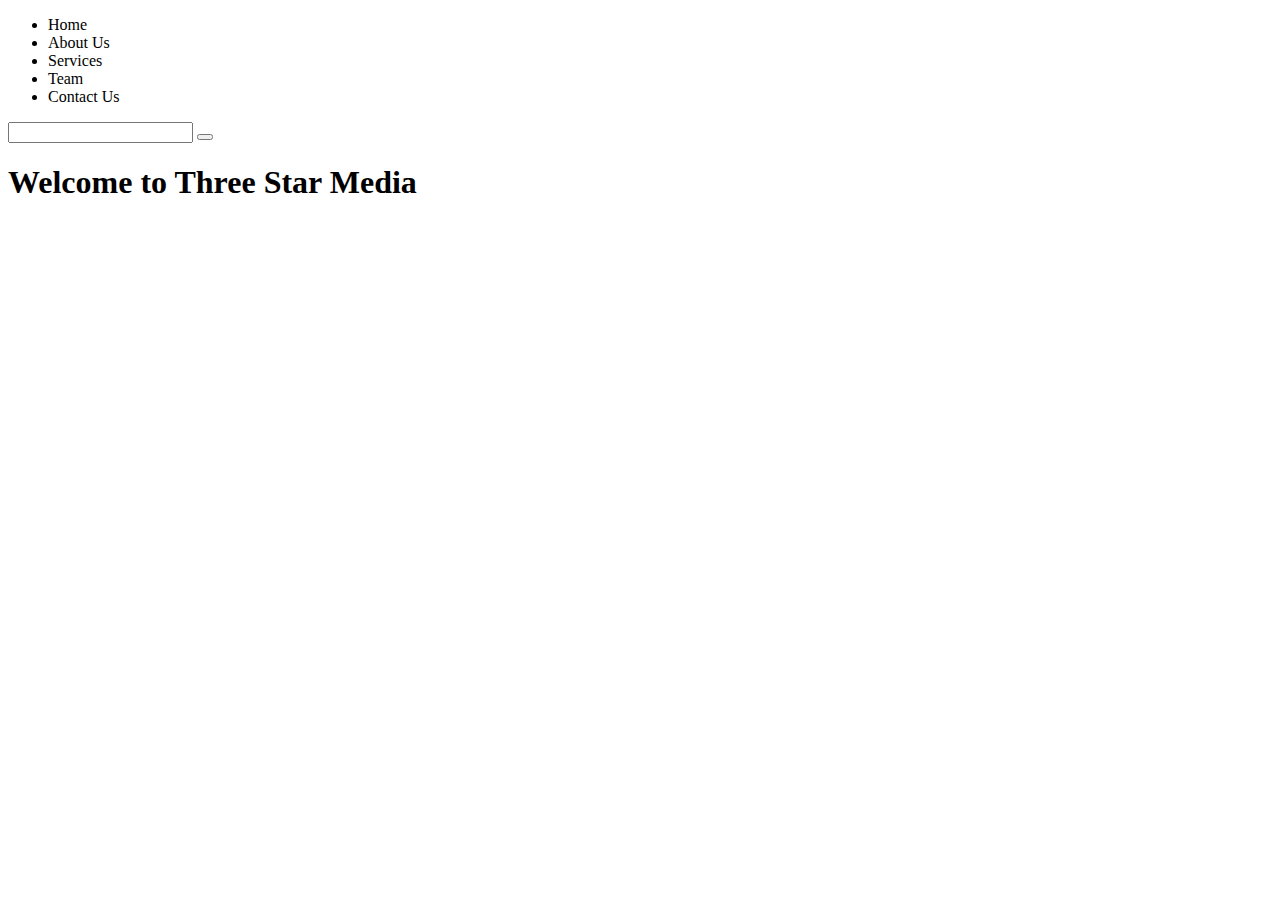
==== final-project/index.html @ 1472be9a "intial commit" ====
<!DOCTYPE html>
<html lang="en">
<head>
    <meta charset="UTF-8">
    <meta http-equiv="X-UA-Compatible" content="IE=edge">
    <meta name="viewport" content="width=device-width, initial-scale=1.0">
    <title>Three Star Media</title>
</head>
<body>
    <header>
        <nav>
            <ul>
                <li>Home</li>
                <li>About Us</li>
                <li>Services</li>
                <li>Team</li>
                <li>Contact Us</li>
            </ul>
        </nav>
        <form>
            <input type="search">
            <button type="submit"></button>
        </form>
        <h1>Welcome to Three Star Media</h1>
    </header>
</body>
</html>
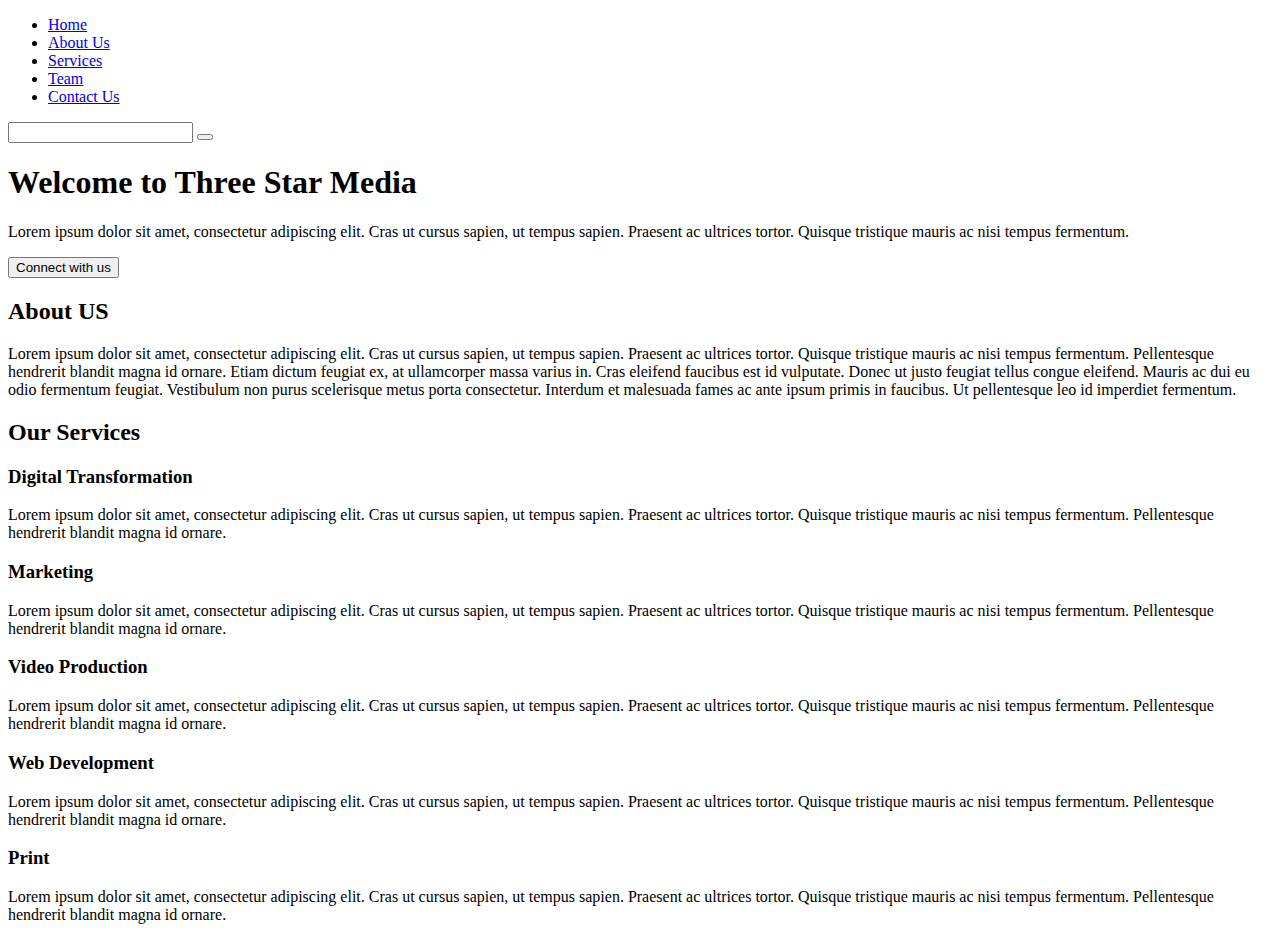
==== commit 6afcbc1d: "about us and services" ====
--- a/final-project/index.html
+++ b/final-project/index.html
@@ -10,11 +10,11 @@
     <header>
         <nav>
             <ul>
-                <li>Home</li>
-                <li>About Us</li>
-                <li>Services</li>
-                <li>Team</li>
-                <li>Contact Us</li>
+                <li><a href="#">Home</a></li>
+                <li><a href="#">About Us</a></li>
+                <li><a href="#">Services</a></li>
+                <li><a href="#">Team</a></li>
+                <li><a href="#">Contact Us</a></li>
             </ul>
         </nav>
         <form>
@@ -22,6 +22,46 @@
             <button type="submit"></button>
         </form>
         <h1>Welcome to Three Star Media</h1>
+        <p>
+            Lorem ipsum dolor sit amet, consectetur adipiscing elit. Cras ut cursus sapien, ut tempus sapien. 
+            Praesent ac ultrices tortor. Quisque tristique mauris ac nisi tempus fermentum.
+        </p>
+        <button>Connect with us</button>
     </header>
+
+    <article class="about">
+    <h2>About US</h2>
+    <p>
+        Lorem ipsum dolor sit amet, consectetur adipiscing elit. Cras ut cursus sapien, ut tempus sapien. 
+        Praesent ac ultrices tortor. Quisque tristique mauris ac nisi tempus fermentum. Pellentesque hendrerit blandit magna id ornare. 
+        Etiam dictum feugiat ex, at ullamcorper massa varius in. Cras eleifend faucibus est id vulputate. 
+        Donec ut justo feugiat tellus congue eleifend. Mauris ac dui eu odio fermentum feugiat. 
+        Vestibulum non purus scelerisque metus porta consectetur. 
+        Interdum et malesuada fames ac ante ipsum primis in faucibus. Ut pellentesque leo id imperdiet fermentum.
+    </p>
+    </article>
+
+    <article  class="services">
+    <h2>Our Services</h2>
+    <h3>Digital Transformation</h3>
+        <p>Lorem ipsum dolor sit amet, consectetur adipiscing elit. Cras ut cursus sapien, ut tempus sapien. Praesent ac ultrices tortor. 
+            Quisque tristique mauris ac nisi tempus fermentum. Pellentesque hendrerit blandit magna id ornare.</p>
+    <h3>Marketing</h3>
+        <p>Lorem ipsum dolor sit amet, consectetur adipiscing elit. Cras ut cursus sapien, ut tempus sapien. Praesent ac ultrices tortor. 
+            Quisque tristique mauris ac nisi tempus fermentum. Pellentesque hendrerit blandit magna id ornare.</p>
+    <h3>Video Production</h3>
+        <p>Lorem ipsum dolor sit amet, consectetur adipiscing elit. Cras ut cursus sapien, ut tempus sapien. Praesent ac ultrices tortor. 
+            Quisque tristique mauris ac nisi tempus fermentum. Pellentesque hendrerit blandit magna id ornare.</p>
+    <h3>Web Development</h3>
+        <p>Lorem ipsum dolor sit amet, consectetur adipiscing elit. Cras ut cursus sapien, ut tempus sapien. Praesent ac ultrices tortor. 
+            Quisque tristique mauris ac nisi tempus fermentum. Pellentesque hendrerit blandit magna id ornare.</p>
+    <h3>Print</h3>
+        <p>Lorem ipsum dolor sit amet, consectetur adipiscing elit. Cras ut cursus sapien, ut tempus sapien. Praesent ac ultrices tortor. 
+            Quisque tristique mauris ac nisi tempus fermentum. Pellentesque hendrerit blandit magna id ornare.</p>
+    </article>
+
+    <banner>
+
+    </banner>
 </body>
 </html>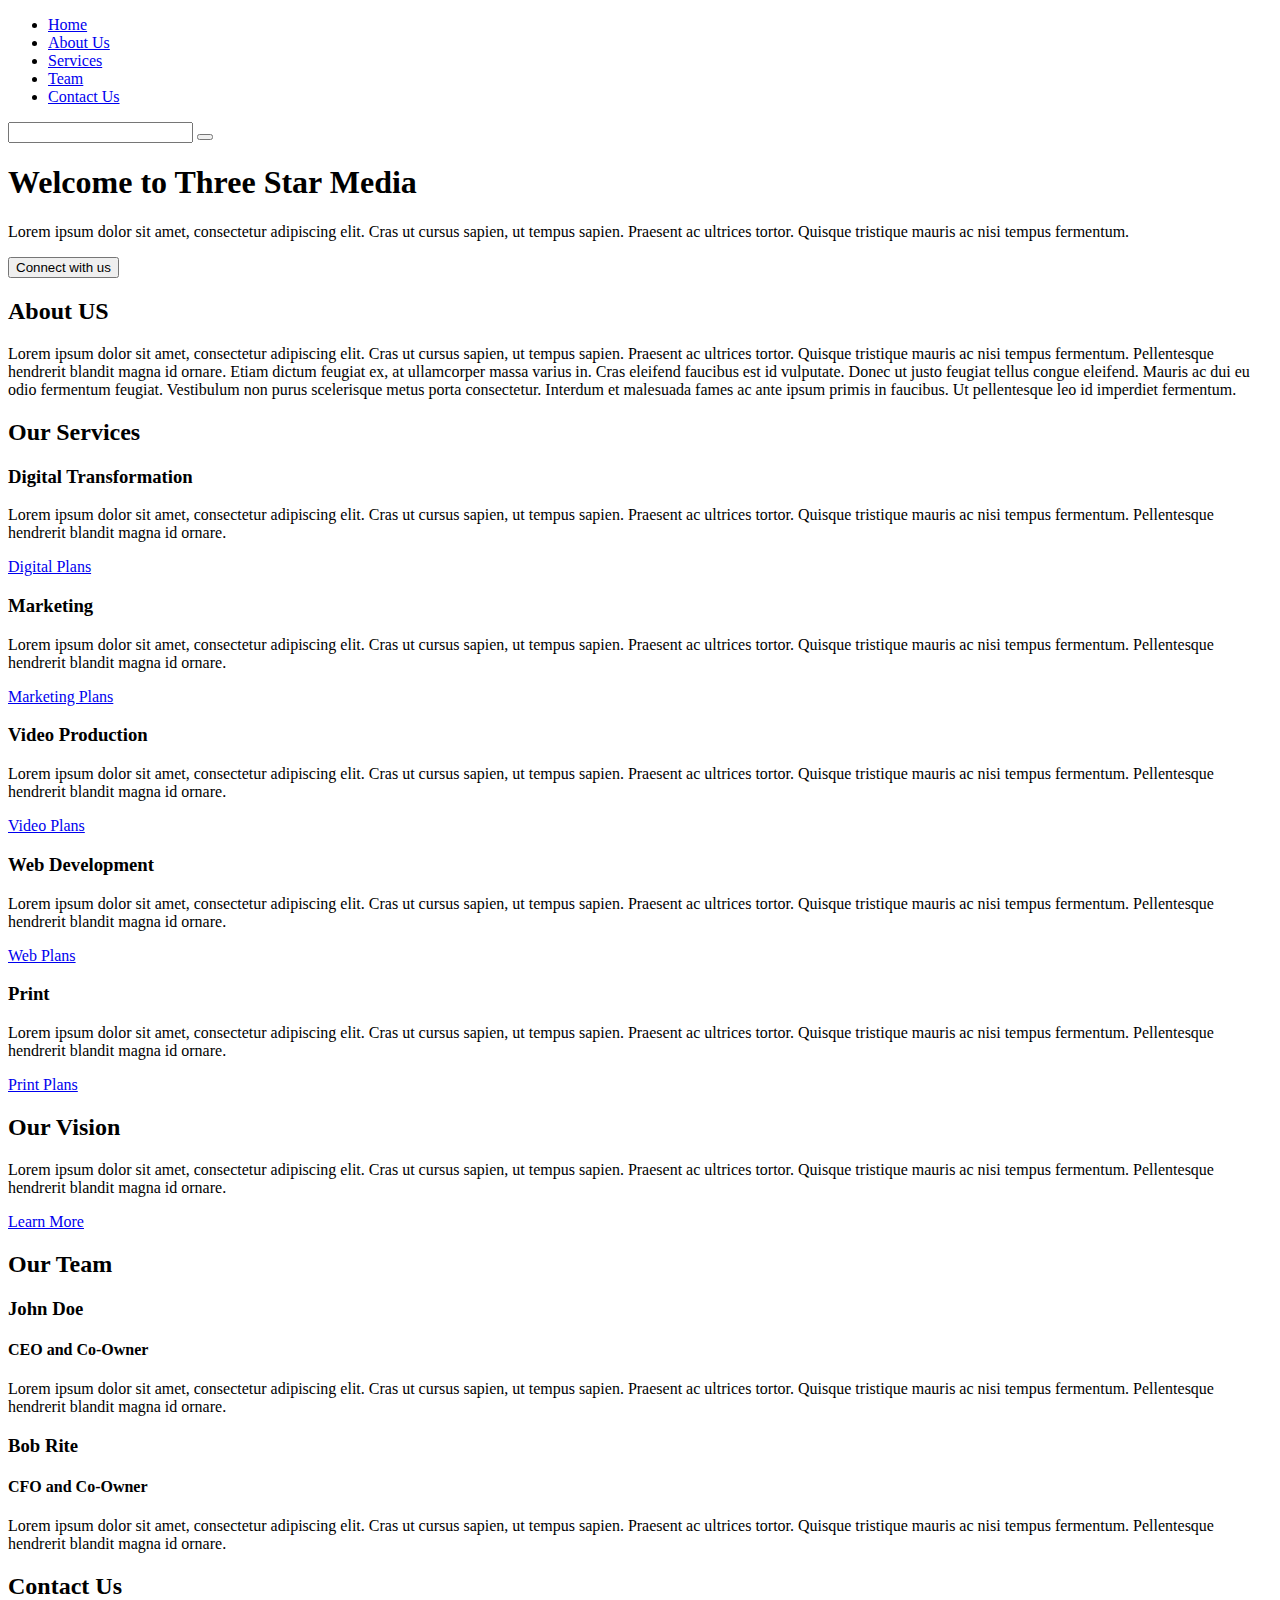
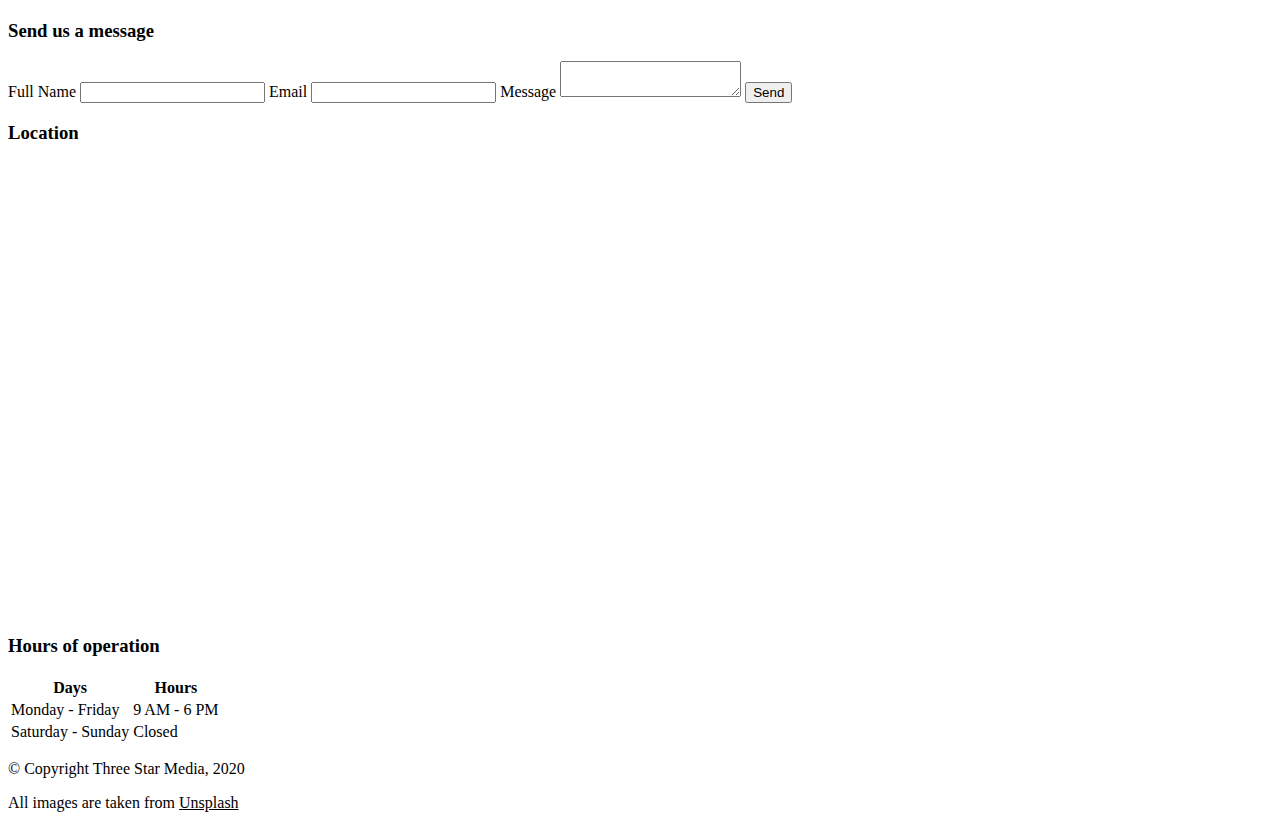
==== commit 6bd361a4: "final html" ====
--- a/final-project/index.html
+++ b/final-project/index.html
@@ -29,7 +29,7 @@
         <button>Connect with us</button>
     </header>
 
-    <article class="about">
+    <div class="about">
     <h2>About US</h2>
     <p>
         Lorem ipsum dolor sit amet, consectetur adipiscing elit. Cras ut cursus sapien, ut tempus sapien. 
@@ -39,29 +39,109 @@
         Vestibulum non purus scelerisque metus porta consectetur. 
         Interdum et malesuada fames ac ante ipsum primis in faucibus. Ut pellentesque leo id imperdiet fermentum.
     </p>
-    </article>
+    </div>
 
-    <article  class="services">
+    <div class="services">
     <h2>Our Services</h2>
     <h3>Digital Transformation</h3>
         <p>Lorem ipsum dolor sit amet, consectetur adipiscing elit. Cras ut cursus sapien, ut tempus sapien. Praesent ac ultrices tortor. 
             Quisque tristique mauris ac nisi tempus fermentum. Pellentesque hendrerit blandit magna id ornare.</p>
+        <a href="#">Digital Plans</a>
+
     <h3>Marketing</h3>
         <p>Lorem ipsum dolor sit amet, consectetur adipiscing elit. Cras ut cursus sapien, ut tempus sapien. Praesent ac ultrices tortor. 
             Quisque tristique mauris ac nisi tempus fermentum. Pellentesque hendrerit blandit magna id ornare.</p>
+        <a href="#">Marketing Plans</a>
+
     <h3>Video Production</h3>
         <p>Lorem ipsum dolor sit amet, consectetur adipiscing elit. Cras ut cursus sapien, ut tempus sapien. Praesent ac ultrices tortor. 
             Quisque tristique mauris ac nisi tempus fermentum. Pellentesque hendrerit blandit magna id ornare.</p>
+        <a href="#">Video Plans</a>
+
     <h3>Web Development</h3>
         <p>Lorem ipsum dolor sit amet, consectetur adipiscing elit. Cras ut cursus sapien, ut tempus sapien. Praesent ac ultrices tortor. 
             Quisque tristique mauris ac nisi tempus fermentum. Pellentesque hendrerit blandit magna id ornare.</p>
+        <a href="#">Web Plans</a>
+
     <h3>Print</h3>
         <p>Lorem ipsum dolor sit amet, consectetur adipiscing elit. Cras ut cursus sapien, ut tempus sapien. Praesent ac ultrices tortor. 
             Quisque tristique mauris ac nisi tempus fermentum. Pellentesque hendrerit blandit magna id ornare.</p>
-    </article>
+        <a href="#">Print Plans</a>
+    </div>
 
-    <banner>
+    <banner class="vision">
+        <h2>Our Vision</h2>
+        <p>Lorem ipsum dolor sit amet, consectetur adipiscing elit. Cras ut cursus sapien, ut tempus sapien. Praesent ac ultrices tortor. 
+            Quisque tristique mauris ac nisi tempus fermentum. Pellentesque hendrerit blandit magna id ornare.</p>
+        <a href="#">Learn More</a>
+    </banner>
 
-    </banner>
+    <div class="team">
+        <h2>Our Team</h2>
+        <div class="ceo">
+            <h3>John Doe</h3>
+            <h4>CEO and Co-Owner</h4>
+            <p>Lorem ipsum dolor sit amet, consectetur adipiscing elit. Cras ut cursus sapien, ut tempus sapien. Praesent ac ultrices tortor. 
+                Quisque tristique mauris ac nisi tempus fermentum. Pellentesque hendrerit blandit magna id ornare.</p>
+        </div>
+
+        <div class="cfo">
+            <h3>Bob Rite</h3>
+            <h4>CFO and Co-Owner</h4>
+            <p>Lorem ipsum dolor sit amet, consectetur adipiscing elit. Cras ut cursus sapien, ut tempus sapien. Praesent ac ultrices tortor. 
+                Quisque tristique mauris ac nisi tempus fermentum. Pellentesque hendrerit blandit magna id ornare.</p>
+        </div>
+    </div>
+
+    <div class="contact">
+        <h2>Contact Us</h2>
+        <div class="form">
+            <h3>Send us a message</h3>
+            <form method="get">
+                <label for="fullname">Full Name</label>
+                <input id="fullname" type="text">
+
+                <label for="email">Email</label>
+                <input id="email" type="email">
+
+                <label for="message">Message</label>
+                <textarea id="message"></textarea>
+
+                <button type="submit">Send</button>
+            </form>
+        </div>
+
+        <div class="map">
+            <h3>Location</h3>
+            <iframe src="https://www.google.com/maps/embed?pb=!1m18!1m12!1m3!1d44863.11580051551!2d-75.78995572089845!3d45.3499278!2m3!1f0!2f0!3f0!3m2!1i1024!2i768!4f13.1!3m3!1m2!1s0x4cce0718cc4a6ad7%3A0xc6cc467725843e2b!2sAlgonquin%20College%20Ottawa%20Campus!5e0!3m2!1sen!2sca!4v1638458942806!5m2!1sen!2sca" width="600" height="450" style="border:0;" allowfullscreen="" loading="lazy"></iframe>
+        </div>
+
+        <div class="hours">
+            <h3>Hours of operation</h3>
+            <table class="table">
+                <thead>
+                    <tr>
+                        <th>Days</th>
+                        <th>Hours</th>
+                    </tr>
+                </thead>
+                <tbody>
+                    <tr>
+                        <td>Monday - Friday</td>
+                        <td>9 AM - 6 PM</td>
+                    </tr>
+                    <tr>
+                        <td>Saturday - Sunday</td>
+                        <td>Closed</td>
+                    </tr>
+                </tbody>
+            </table>
+        </div>
+    </div>
+
+    <footer>
+        <p>&COPY; Copyright Three Star Media, 2020</p>
+        <p>All images are taken from <u>Unsplash</u></p>
+    </footer>
 </body>
 </html>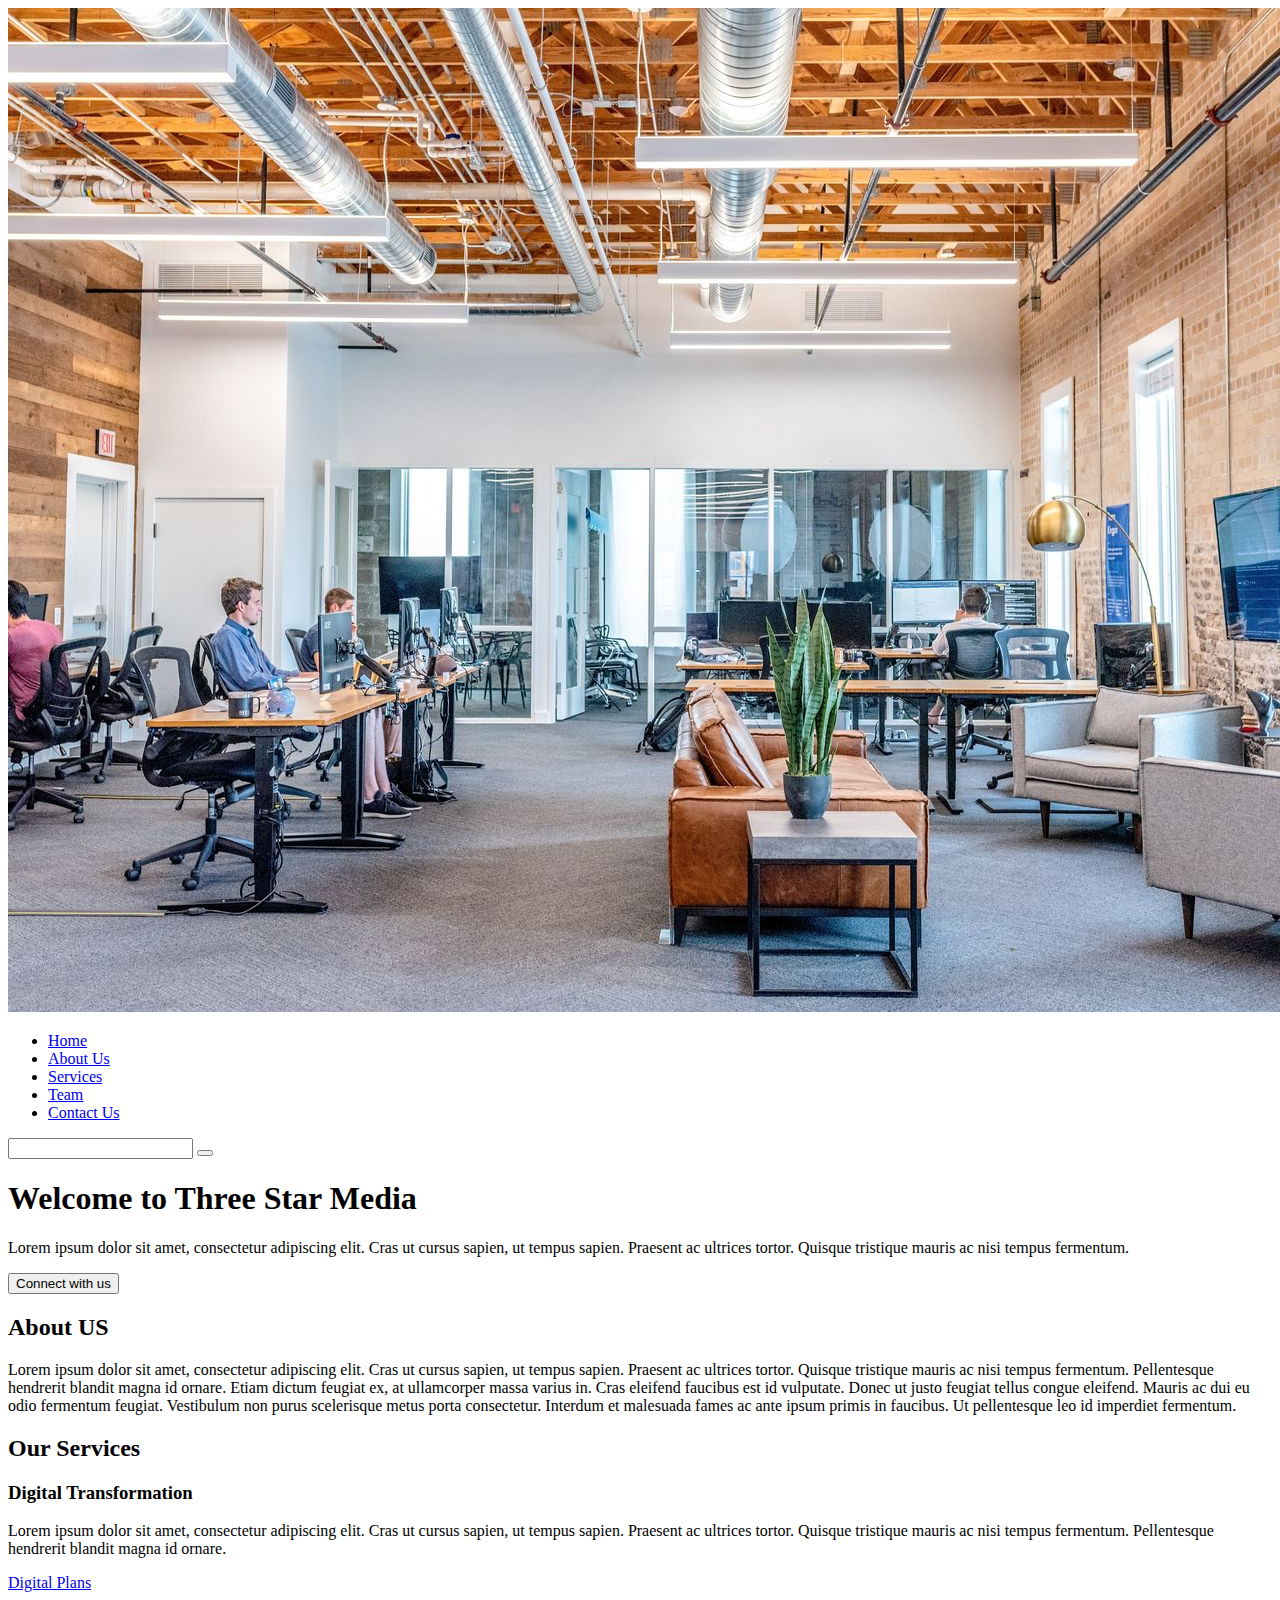
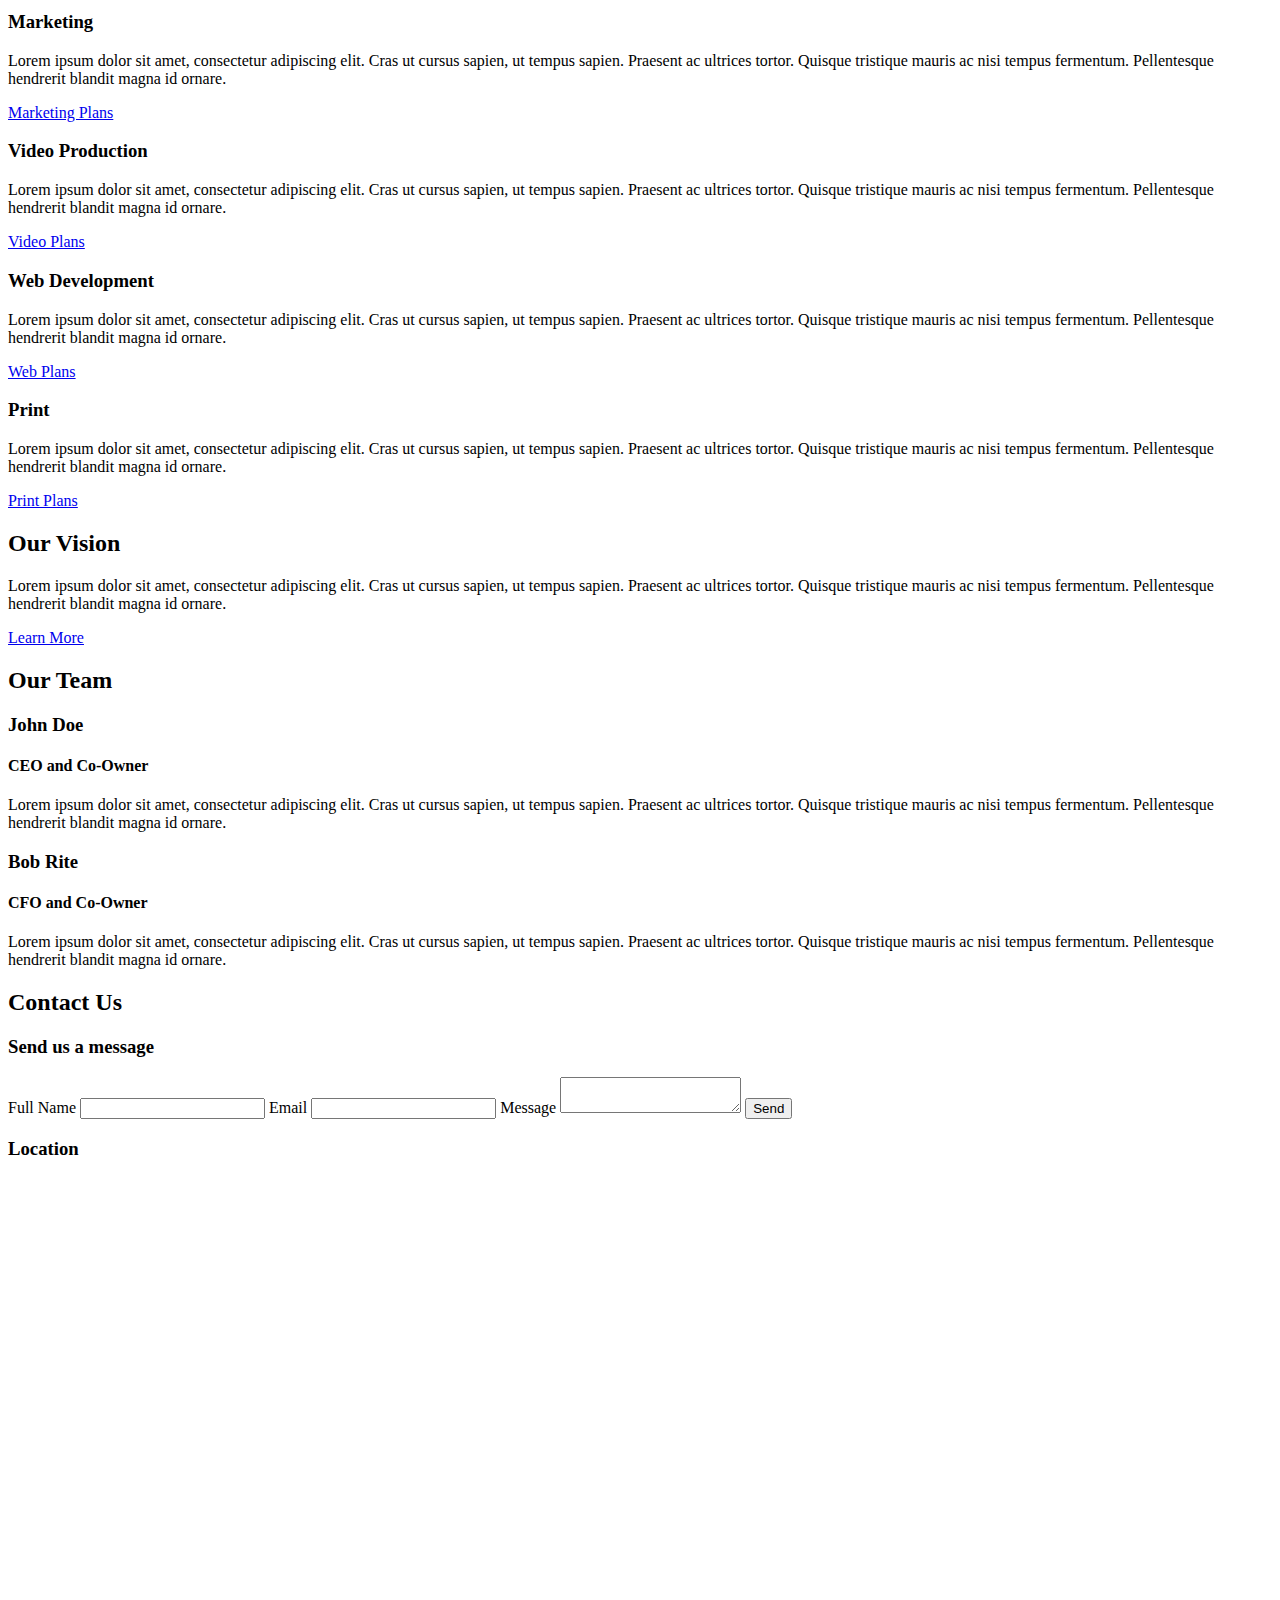
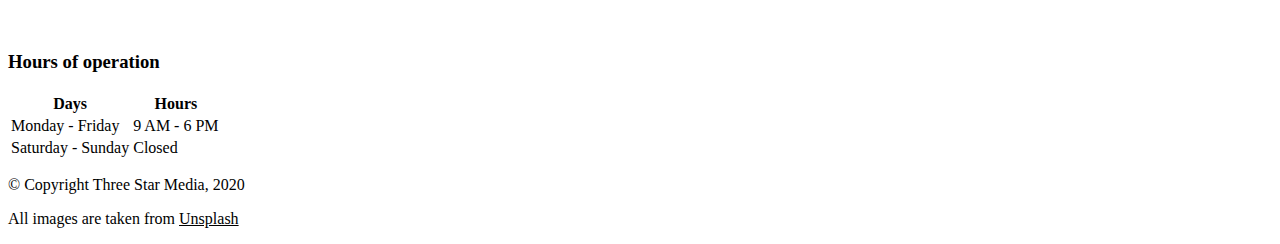
==== commit 4a7602f9: "added images folder" ====
--- a/final-project/index.html
+++ b/final-project/index.html
@@ -8,6 +8,7 @@
 </head>
 <body>
     <header>
+        <img src="images/main-banner.jpg">
         <nav>
             <ul>
                 <li><a href="#">Home</a></li>
@@ -69,12 +70,12 @@
         <a href="#">Print Plans</a>
     </div>
 
-    <banner class="vision">
+    <div class="vision">
         <h2>Our Vision</h2>
         <p>Lorem ipsum dolor sit amet, consectetur adipiscing elit. Cras ut cursus sapien, ut tempus sapien. Praesent ac ultrices tortor. 
             Quisque tristique mauris ac nisi tempus fermentum. Pellentesque hendrerit blandit magna id ornare.</p>
         <a href="#">Learn More</a>
-    </banner>
+    </div>
 
     <div class="team">
         <h2>Our Team</h2>
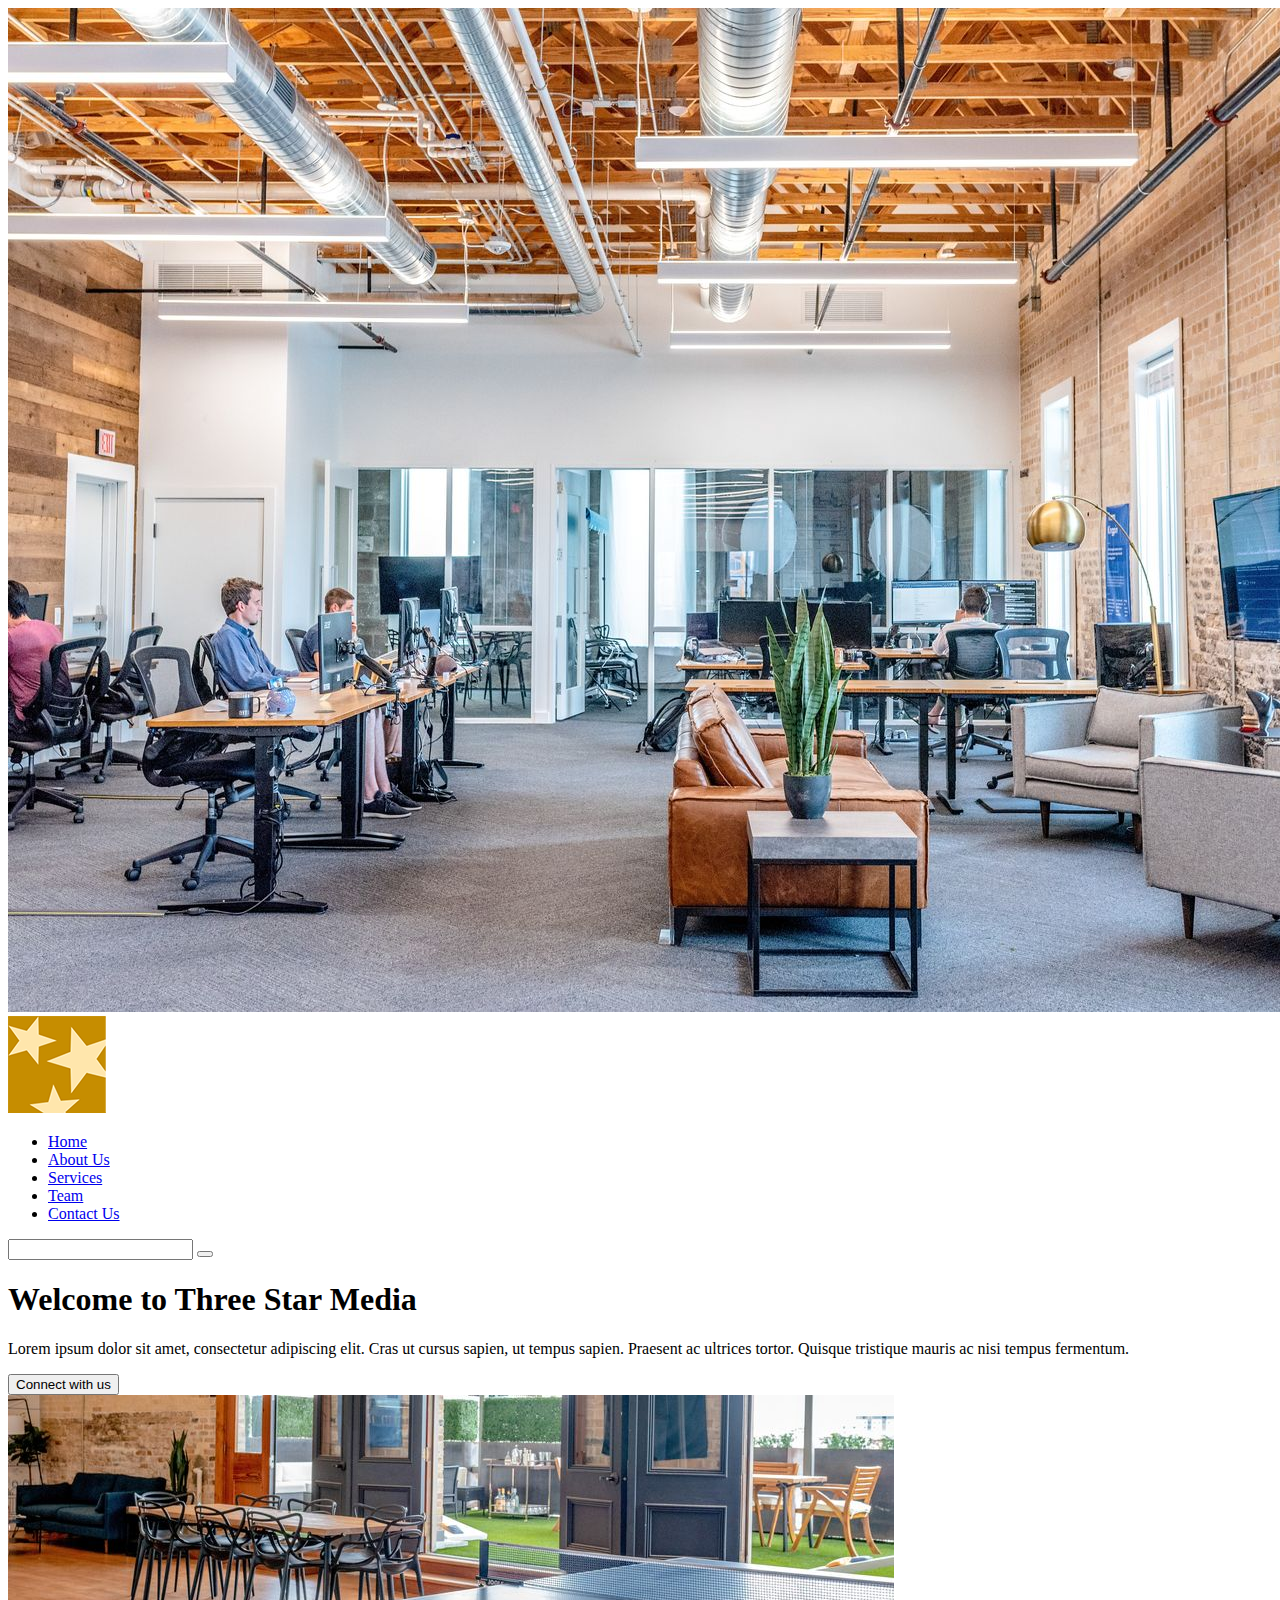
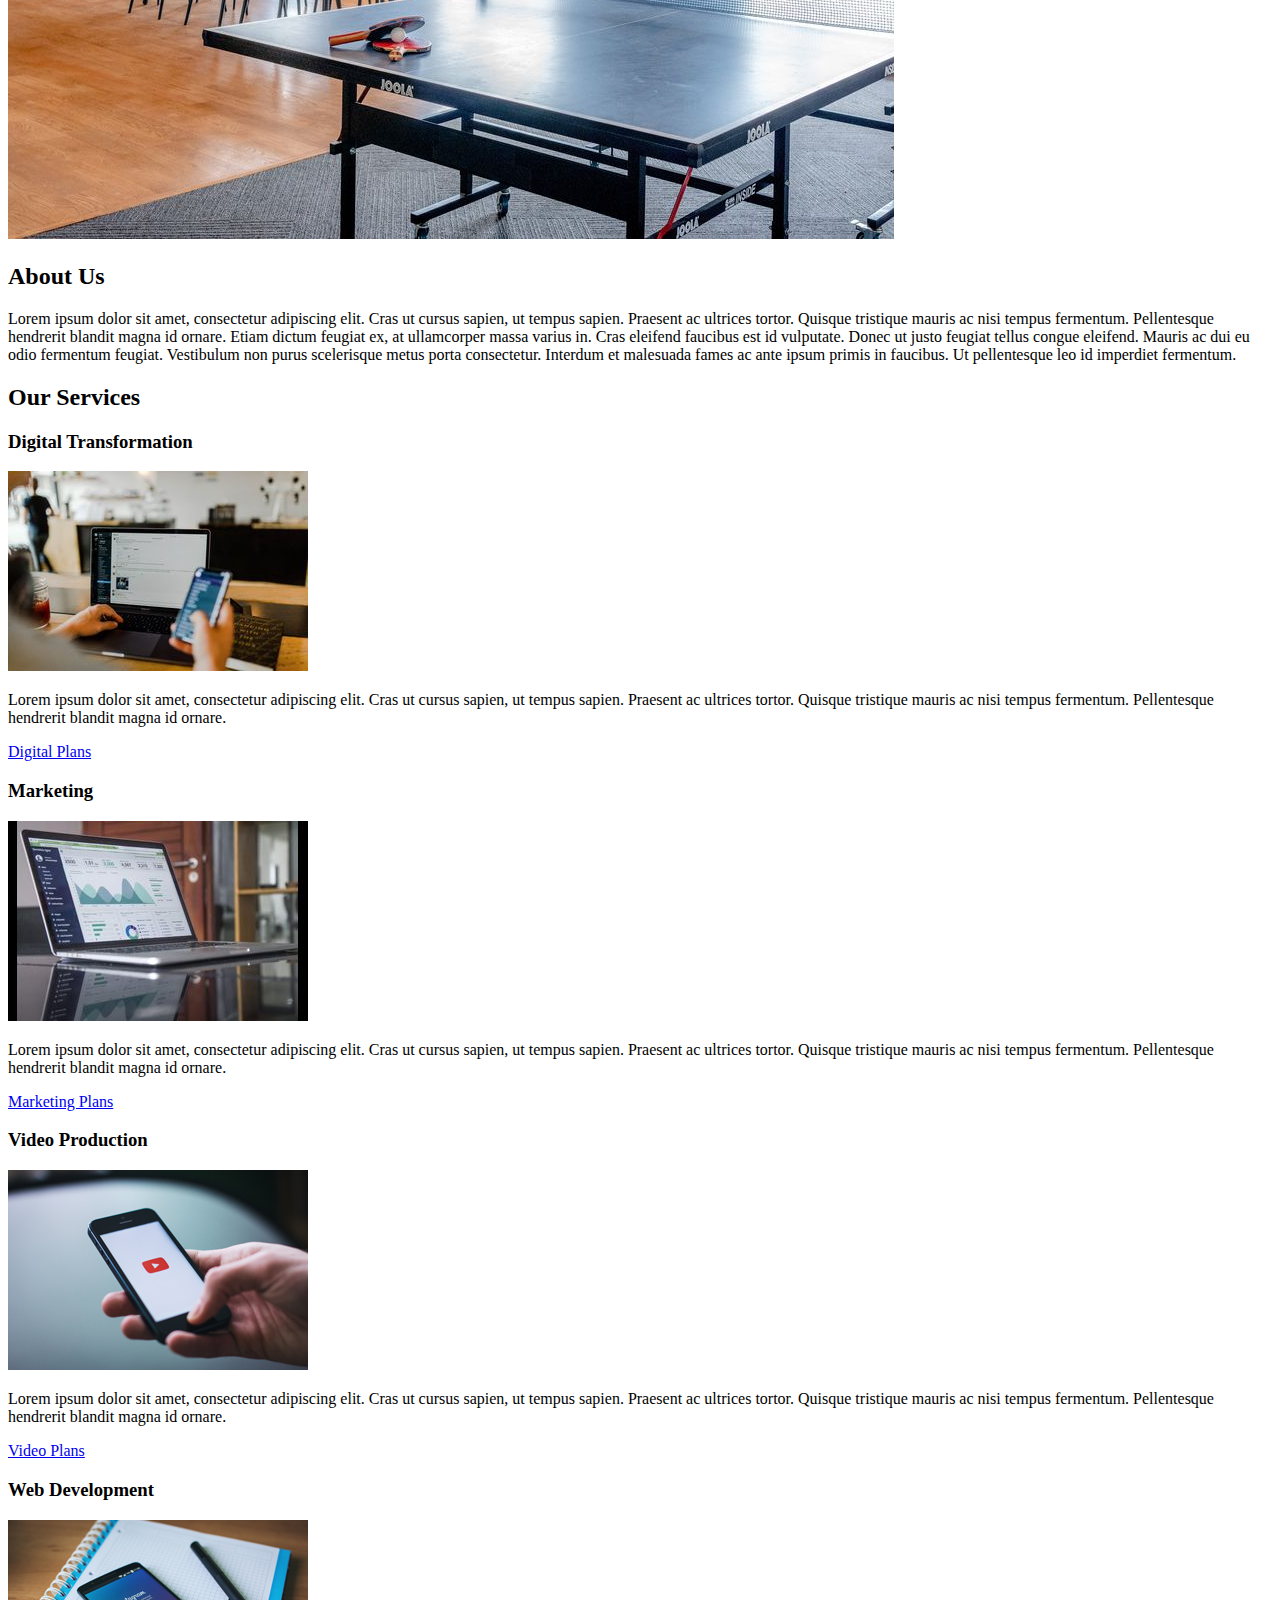
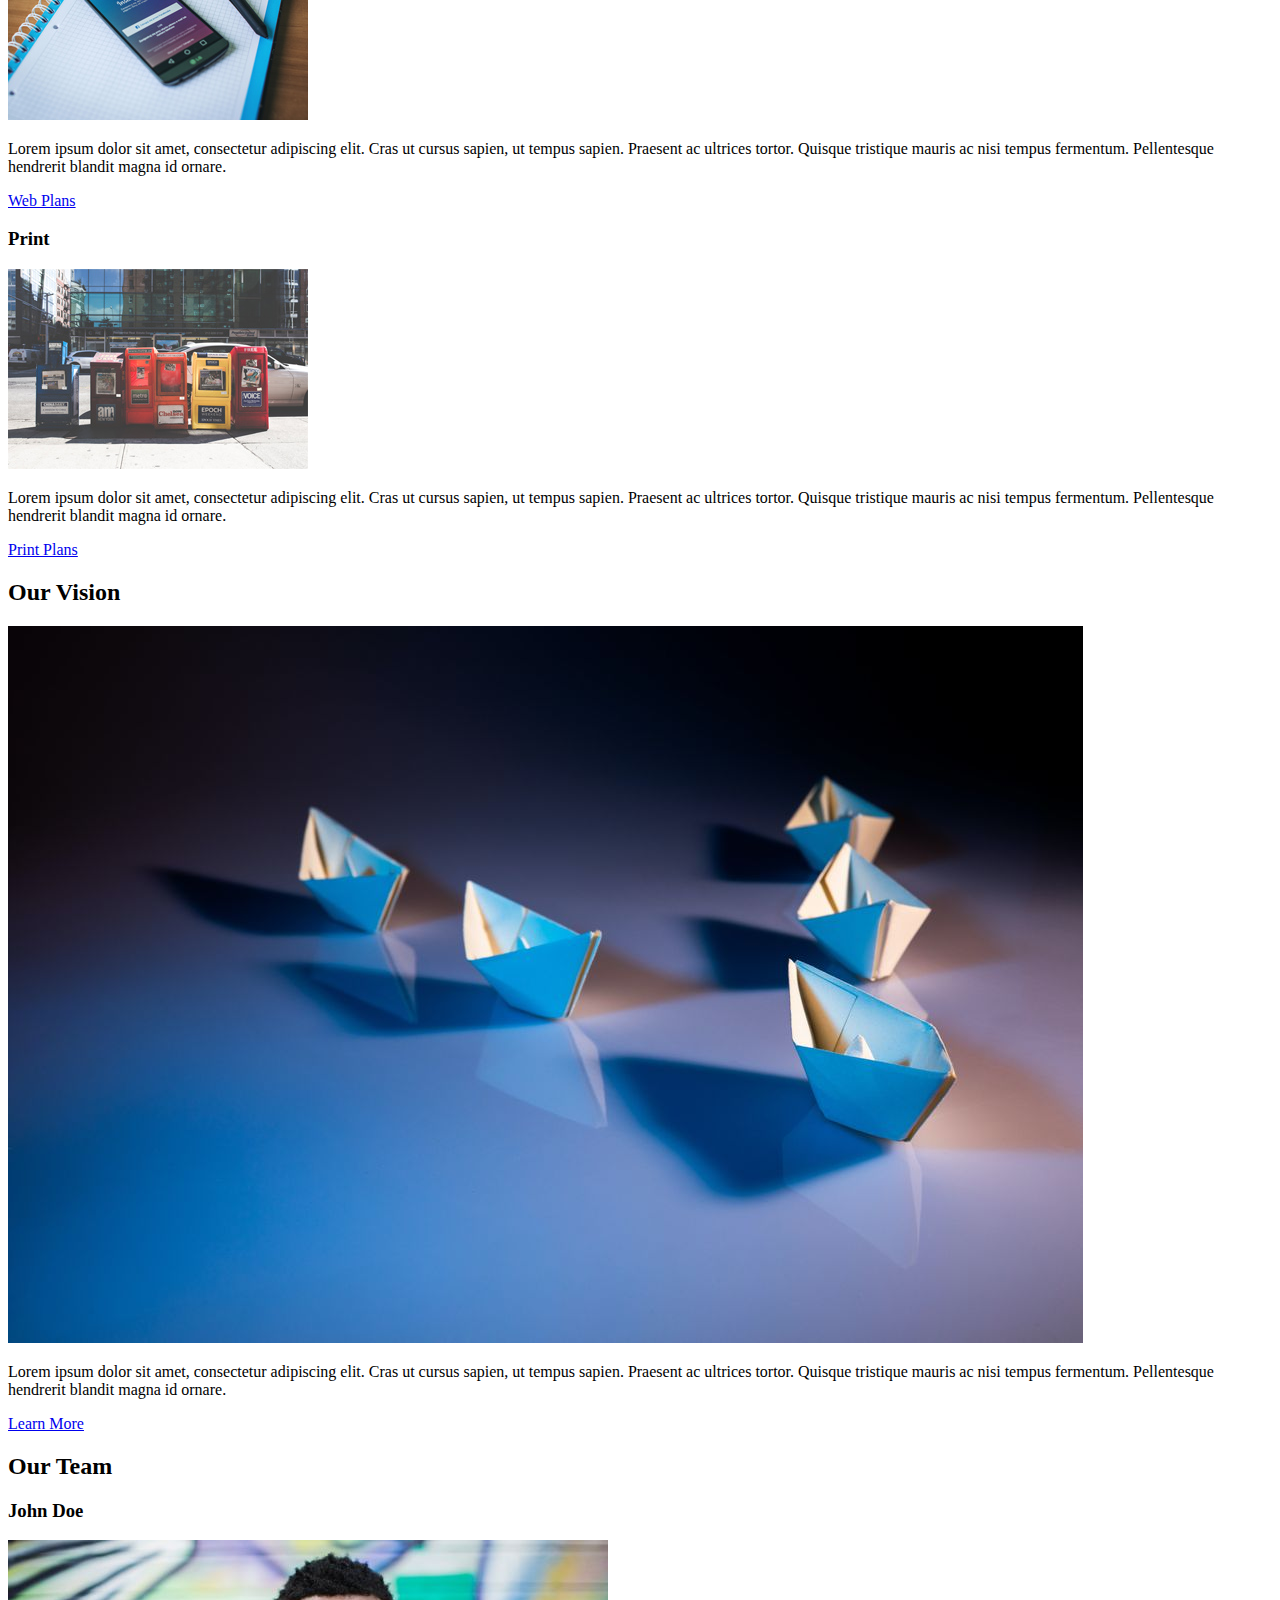
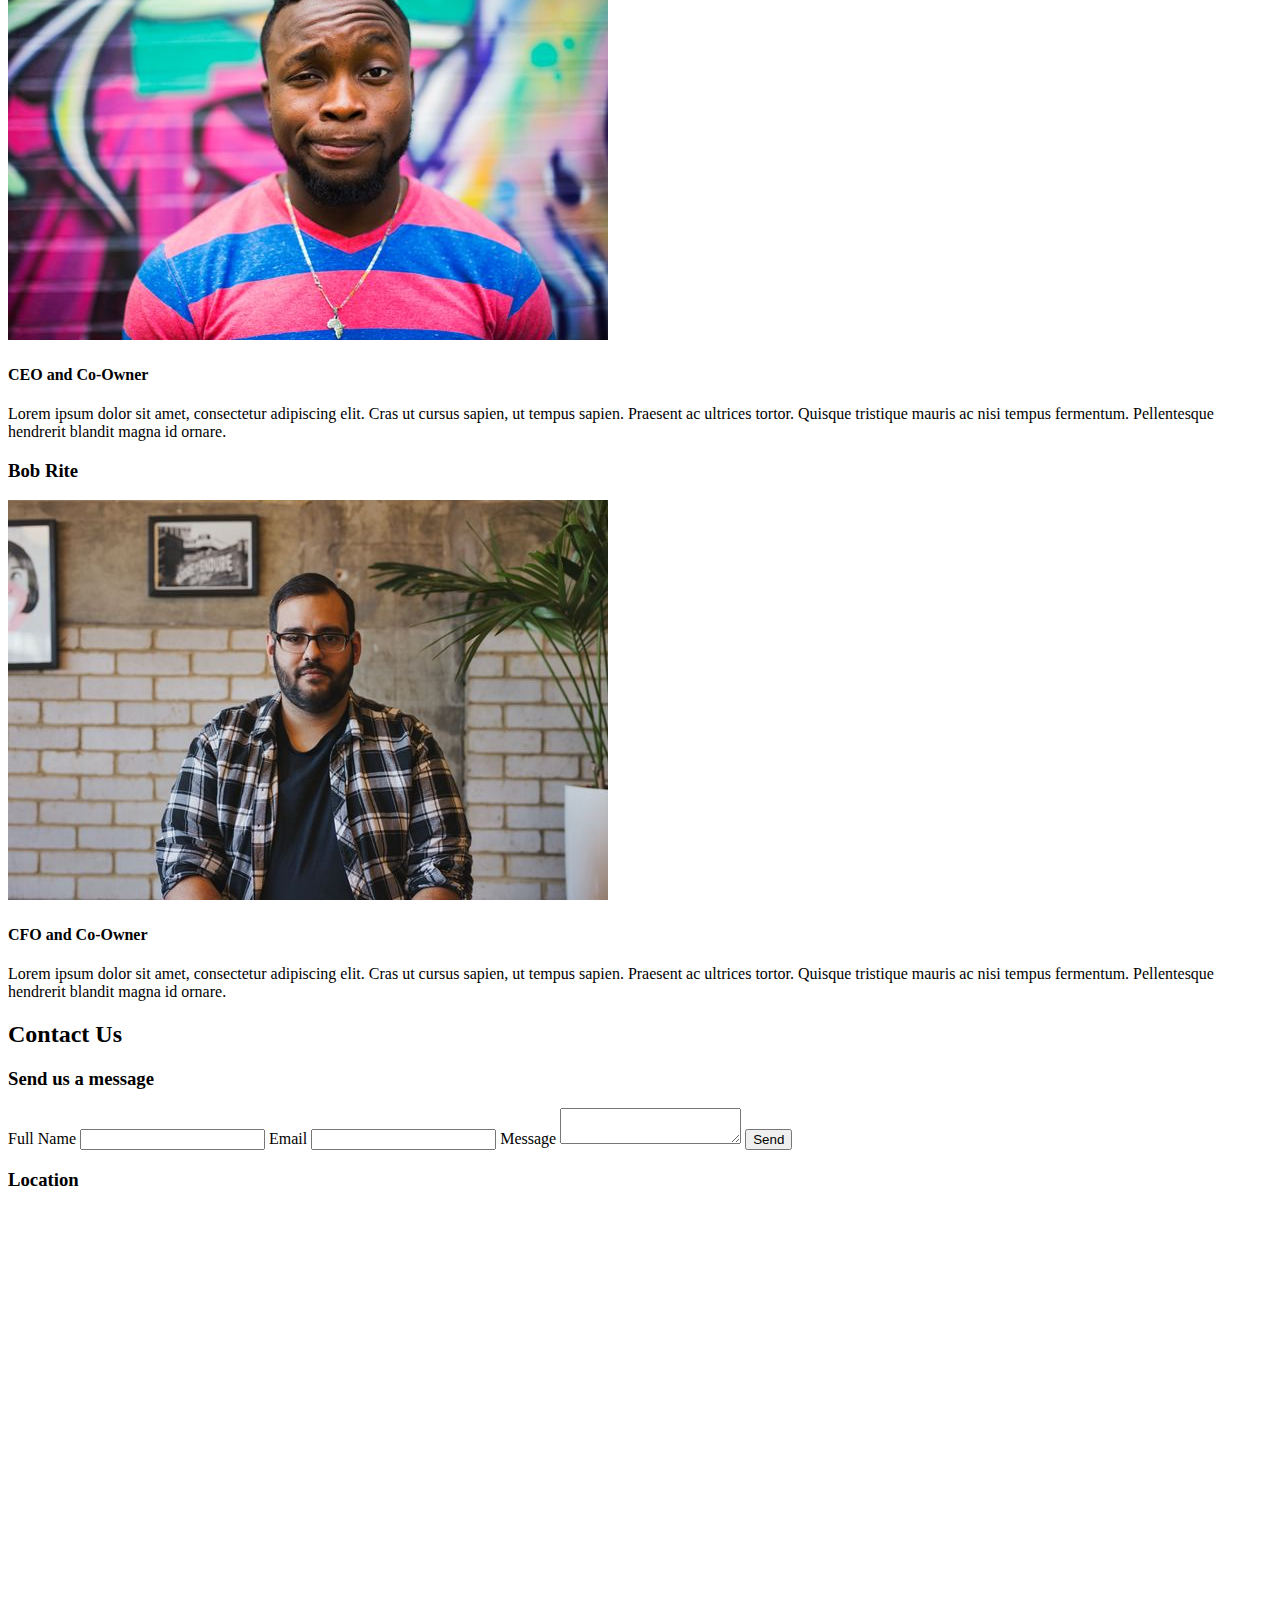
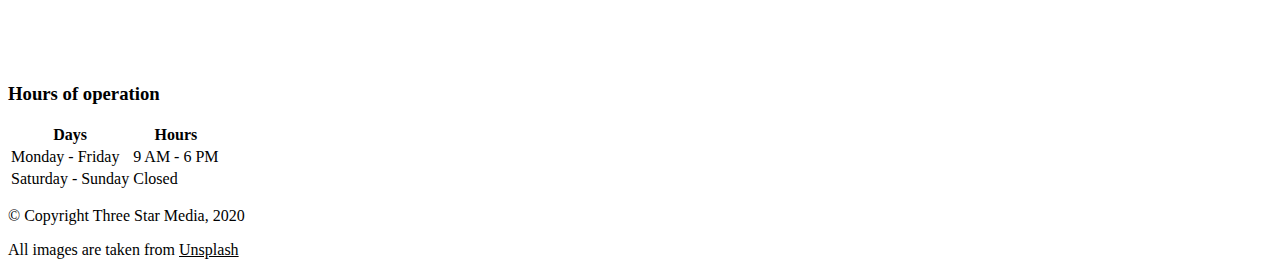
==== commit f693ffa6: "added images" ====
--- a/final-project/index.html
+++ b/final-project/index.html
@@ -10,6 +10,7 @@
     <header>
         <img src="images/main-banner.jpg">
         <nav>
+            <img src="images/logo.png">
             <ul>
                 <li><a href="#">Home</a></li>
                 <li><a href="#">About Us</a></li>
@@ -31,7 +32,8 @@
     </header>
 
     <div class="about">
-    <h2>About US</h2>
+    <img src="images/about-us.jpg">
+    <h2>About Us</h2>
     <p>
         Lorem ipsum dolor sit amet, consectetur adipiscing elit. Cras ut cursus sapien, ut tempus sapien. 
         Praesent ac ultrices tortor. Quisque tristique mauris ac nisi tempus fermentum. Pellentesque hendrerit blandit magna id ornare. 
@@ -44,34 +46,51 @@
 
     <div class="services">
     <h2>Our Services</h2>
-    <h3>Digital Transformation</h3>
-        <p>Lorem ipsum dolor sit amet, consectetur adipiscing elit. Cras ut cursus sapien, ut tempus sapien. Praesent ac ultrices tortor. 
-            Quisque tristique mauris ac nisi tempus fermentum. Pellentesque hendrerit blandit magna id ornare.</p>
-        <a href="#">Digital Plans</a>
 
-    <h3>Marketing</h3>
-        <p>Lorem ipsum dolor sit amet, consectetur adipiscing elit. Cras ut cursus sapien, ut tempus sapien. Praesent ac ultrices tortor. 
-            Quisque tristique mauris ac nisi tempus fermentum. Pellentesque hendrerit blandit magna id ornare.</p>
-        <a href="#">Marketing Plans</a>
+        <div class="digital">
+            <h3>Digital Transformation</h3>
+            <img src="images/digital.jpg">
+            <p>Lorem ipsum dolor sit amet, consectetur adipiscing elit. Cras ut cursus sapien, ut tempus sapien. Praesent ac ultrices tortor. 
+                Quisque tristique mauris ac nisi tempus fermentum. Pellentesque hendrerit blandit magna id ornare.</p>
+            <a href="#">Digital Plans</a>
+        </div>
 
-    <h3>Video Production</h3>
-        <p>Lorem ipsum dolor sit amet, consectetur adipiscing elit. Cras ut cursus sapien, ut tempus sapien. Praesent ac ultrices tortor. 
-            Quisque tristique mauris ac nisi tempus fermentum. Pellentesque hendrerit blandit magna id ornare.</p>
-        <a href="#">Video Plans</a>
+        <div class="marketing">
+            <h3>Marketing</h3>
+            <img src="images/marketing.jpg">
+            <p>Lorem ipsum dolor sit amet, consectetur adipiscing elit. Cras ut cursus sapien, ut tempus sapien. Praesent ac ultrices tortor. 
+                Quisque tristique mauris ac nisi tempus fermentum. Pellentesque hendrerit blandit magna id ornare.</p>
+            <a href="#">Marketing Plans</a>
+        </div>
 
-    <h3>Web Development</h3>
-        <p>Lorem ipsum dolor sit amet, consectetur adipiscing elit. Cras ut cursus sapien, ut tempus sapien. Praesent ac ultrices tortor. 
-            Quisque tristique mauris ac nisi tempus fermentum. Pellentesque hendrerit blandit magna id ornare.</p>
-        <a href="#">Web Plans</a>
+        <div class="video">
+            <h3>Video Production</h3>
+            <img src="images/video.jpg">
+            <p>Lorem ipsum dolor sit amet, consectetur adipiscing elit. Cras ut cursus sapien, ut tempus sapien. Praesent ac ultrices tortor. 
+                Quisque tristique mauris ac nisi tempus fermentum. Pellentesque hendrerit blandit magna id ornare.</p>
+            <a href="#">Video Plans</a>
+        </div>
 
-    <h3>Print</h3>
-        <p>Lorem ipsum dolor sit amet, consectetur adipiscing elit. Cras ut cursus sapien, ut tempus sapien. Praesent ac ultrices tortor. 
-            Quisque tristique mauris ac nisi tempus fermentum. Pellentesque hendrerit blandit magna id ornare.</p>
-        <a href="#">Print Plans</a>
+        <div class="web">
+            <h3>Web Development</h3>
+            <img src="images/web.jpg">
+            <p>Lorem ipsum dolor sit amet, consectetur adipiscing elit. Cras ut cursus sapien, ut tempus sapien. Praesent ac ultrices tortor. 
+                Quisque tristique mauris ac nisi tempus fermentum. Pellentesque hendrerit blandit magna id ornare.</p>
+            <a href="#">Web Plans</a>
+        </div>
+        
+        <div class="print">
+            <h3>Print</h3>
+            <img src="images/print.jpg">
+            <p>Lorem ipsum dolor sit amet, consectetur adipiscing elit. Cras ut cursus sapien, ut tempus sapien. Praesent ac ultrices tortor. 
+                Quisque tristique mauris ac nisi tempus fermentum. Pellentesque hendrerit blandit magna id ornare.</p>
+            <a href="#">Print Plans</a>
+        </div>
     </div>
 
     <div class="vision">
         <h2>Our Vision</h2>
+        <img src="images/vision.jpg">
         <p>Lorem ipsum dolor sit amet, consectetur adipiscing elit. Cras ut cursus sapien, ut tempus sapien. Praesent ac ultrices tortor. 
             Quisque tristique mauris ac nisi tempus fermentum. Pellentesque hendrerit blandit magna id ornare.</p>
         <a href="#">Learn More</a>
@@ -81,6 +100,7 @@
         <h2>Our Team</h2>
         <div class="ceo">
             <h3>John Doe</h3>
+            <img src="images/john.jpg">
             <h4>CEO and Co-Owner</h4>
             <p>Lorem ipsum dolor sit amet, consectetur adipiscing elit. Cras ut cursus sapien, ut tempus sapien. Praesent ac ultrices tortor. 
                 Quisque tristique mauris ac nisi tempus fermentum. Pellentesque hendrerit blandit magna id ornare.</p>
@@ -88,6 +108,7 @@
 
         <div class="cfo">
             <h3>Bob Rite</h3>
+            <img src="images/bob.jpg">
             <h4>CFO and Co-Owner</h4>
             <p>Lorem ipsum dolor sit amet, consectetur adipiscing elit. Cras ut cursus sapien, ut tempus sapien. Praesent ac ultrices tortor. 
                 Quisque tristique mauris ac nisi tempus fermentum. Pellentesque hendrerit blandit magna id ornare.</p>
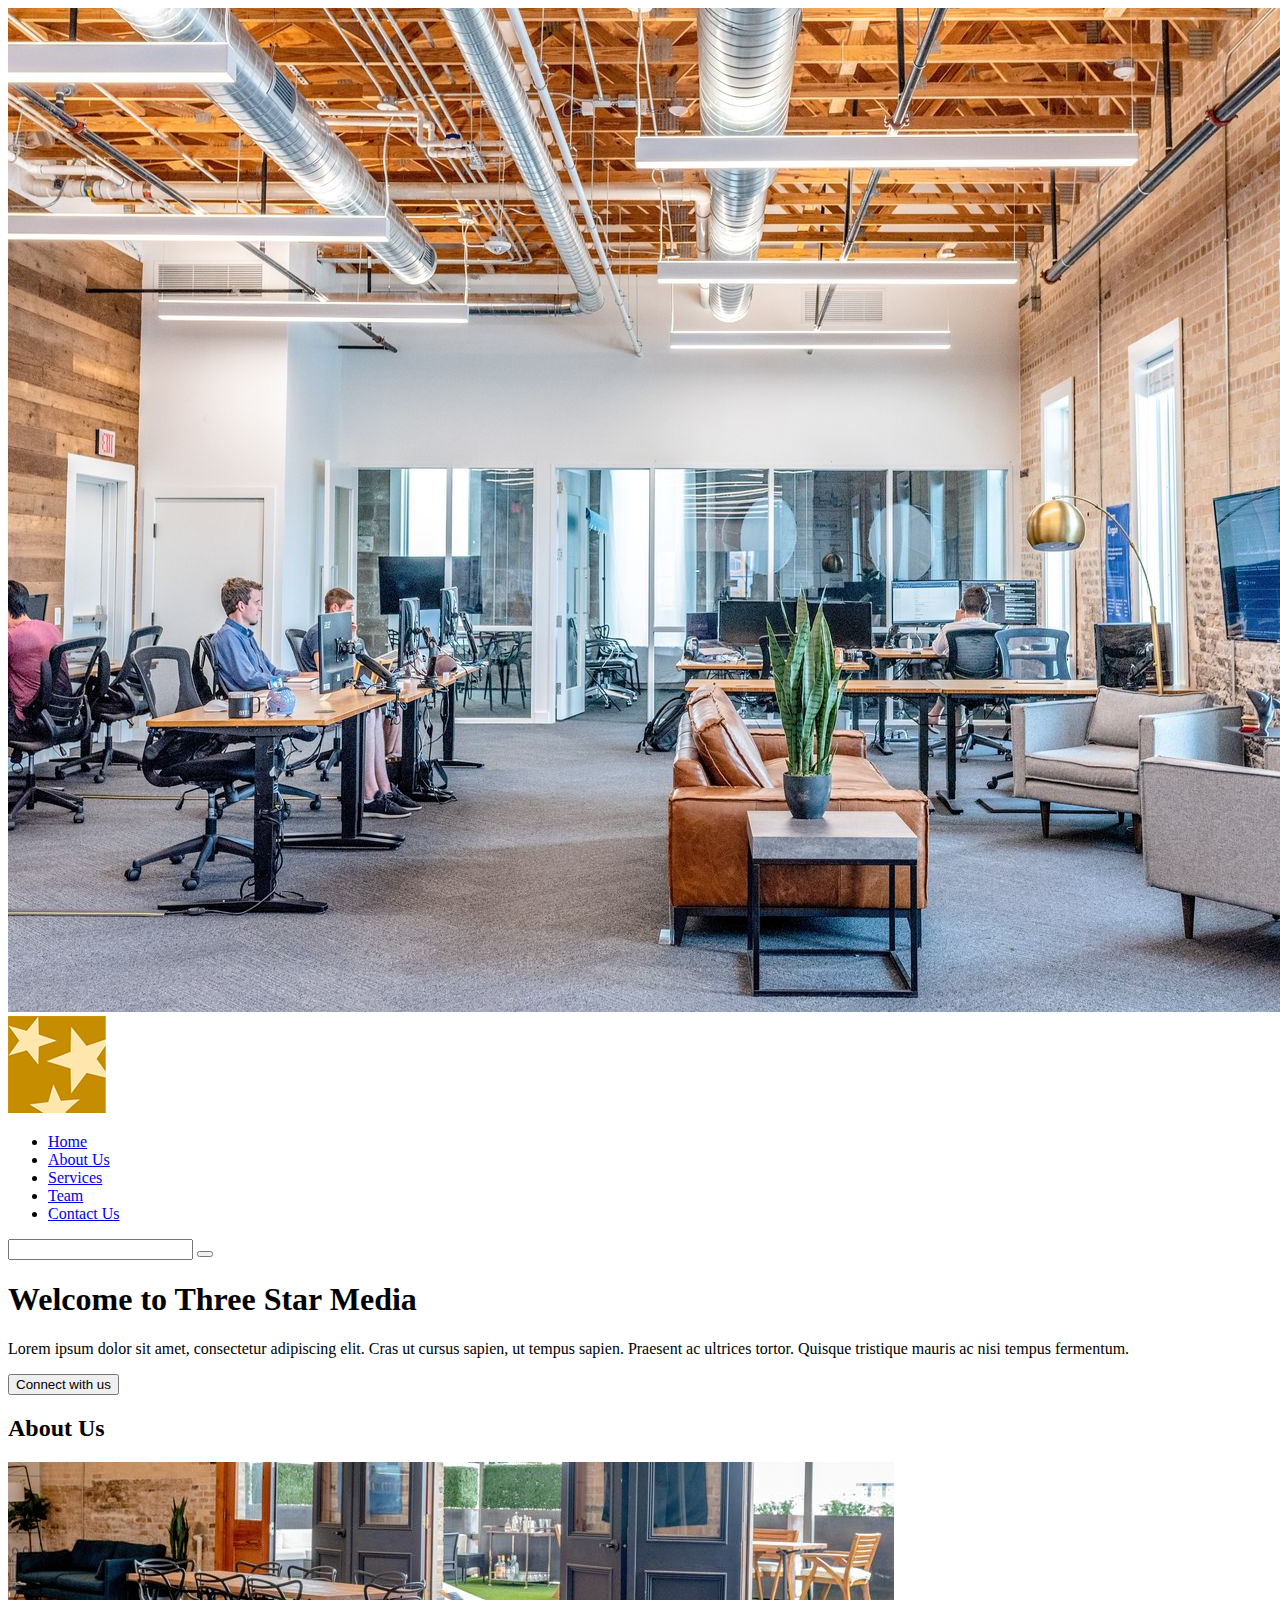
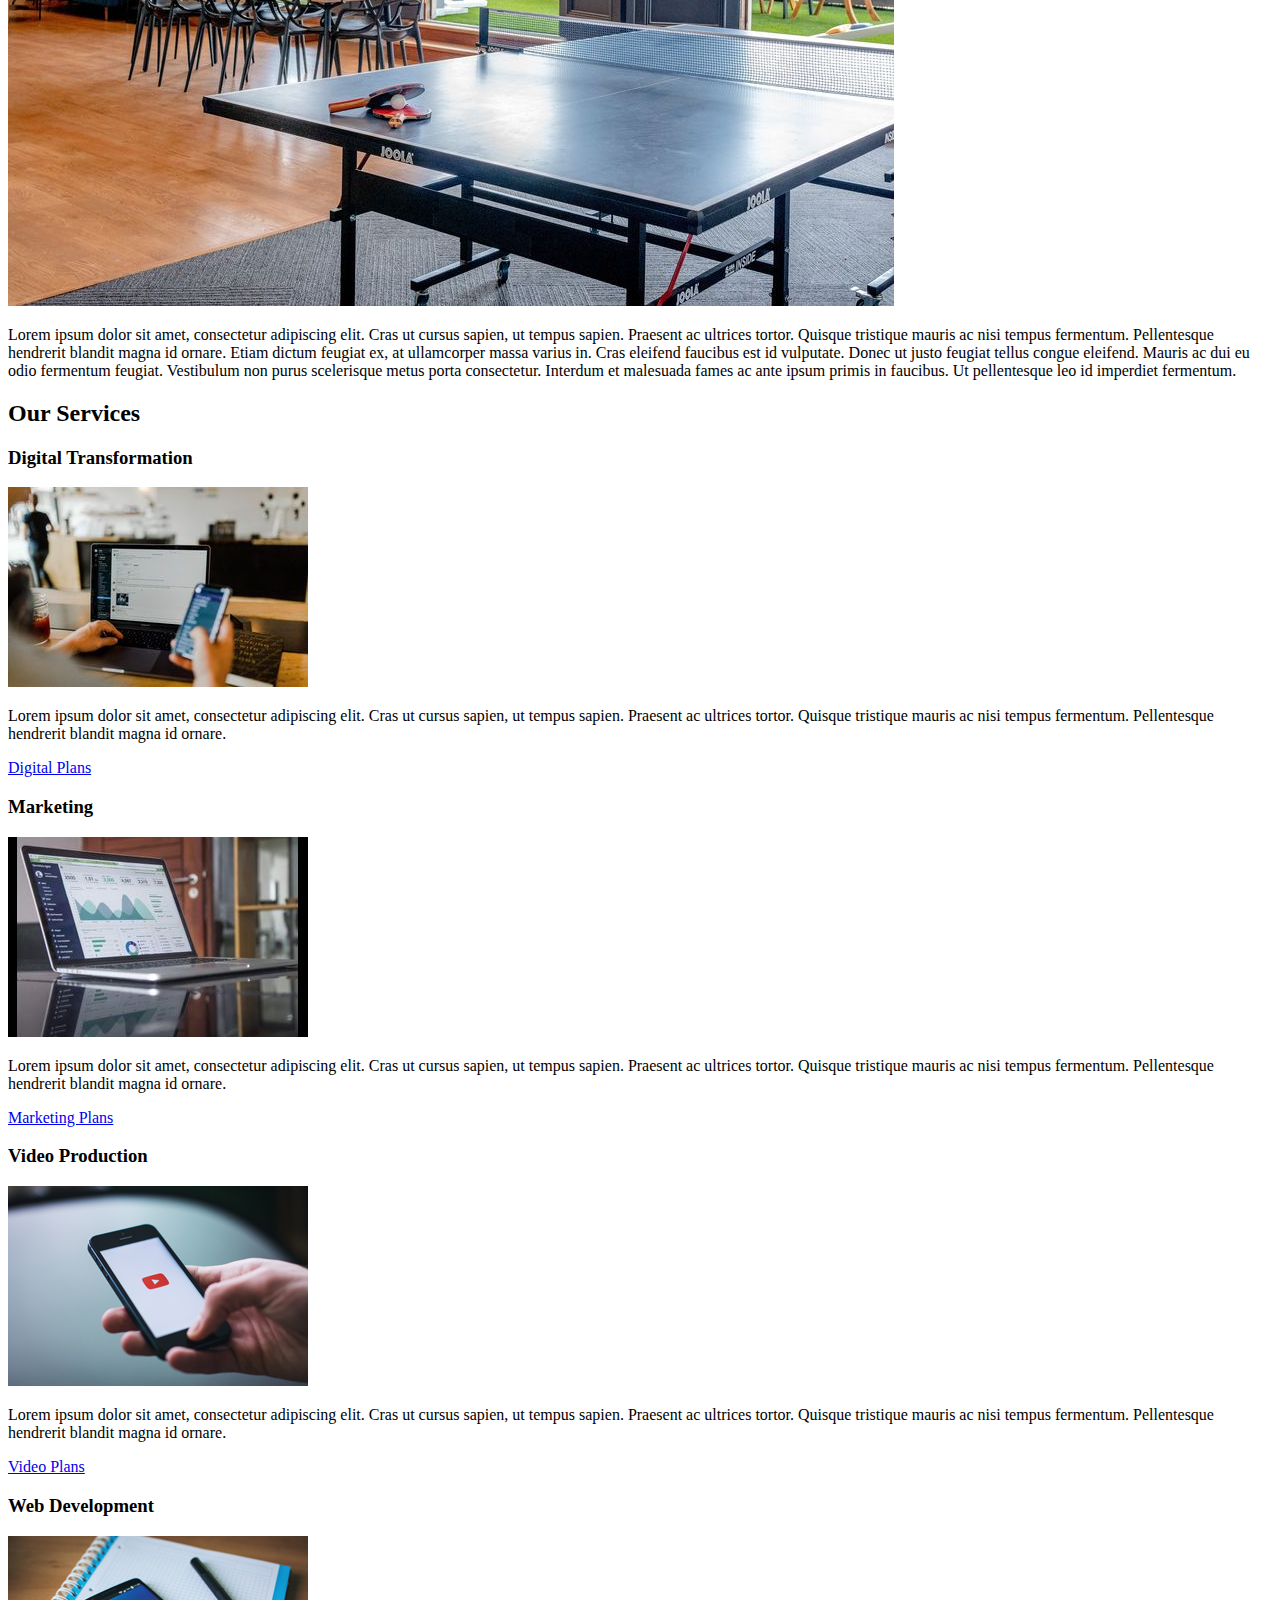
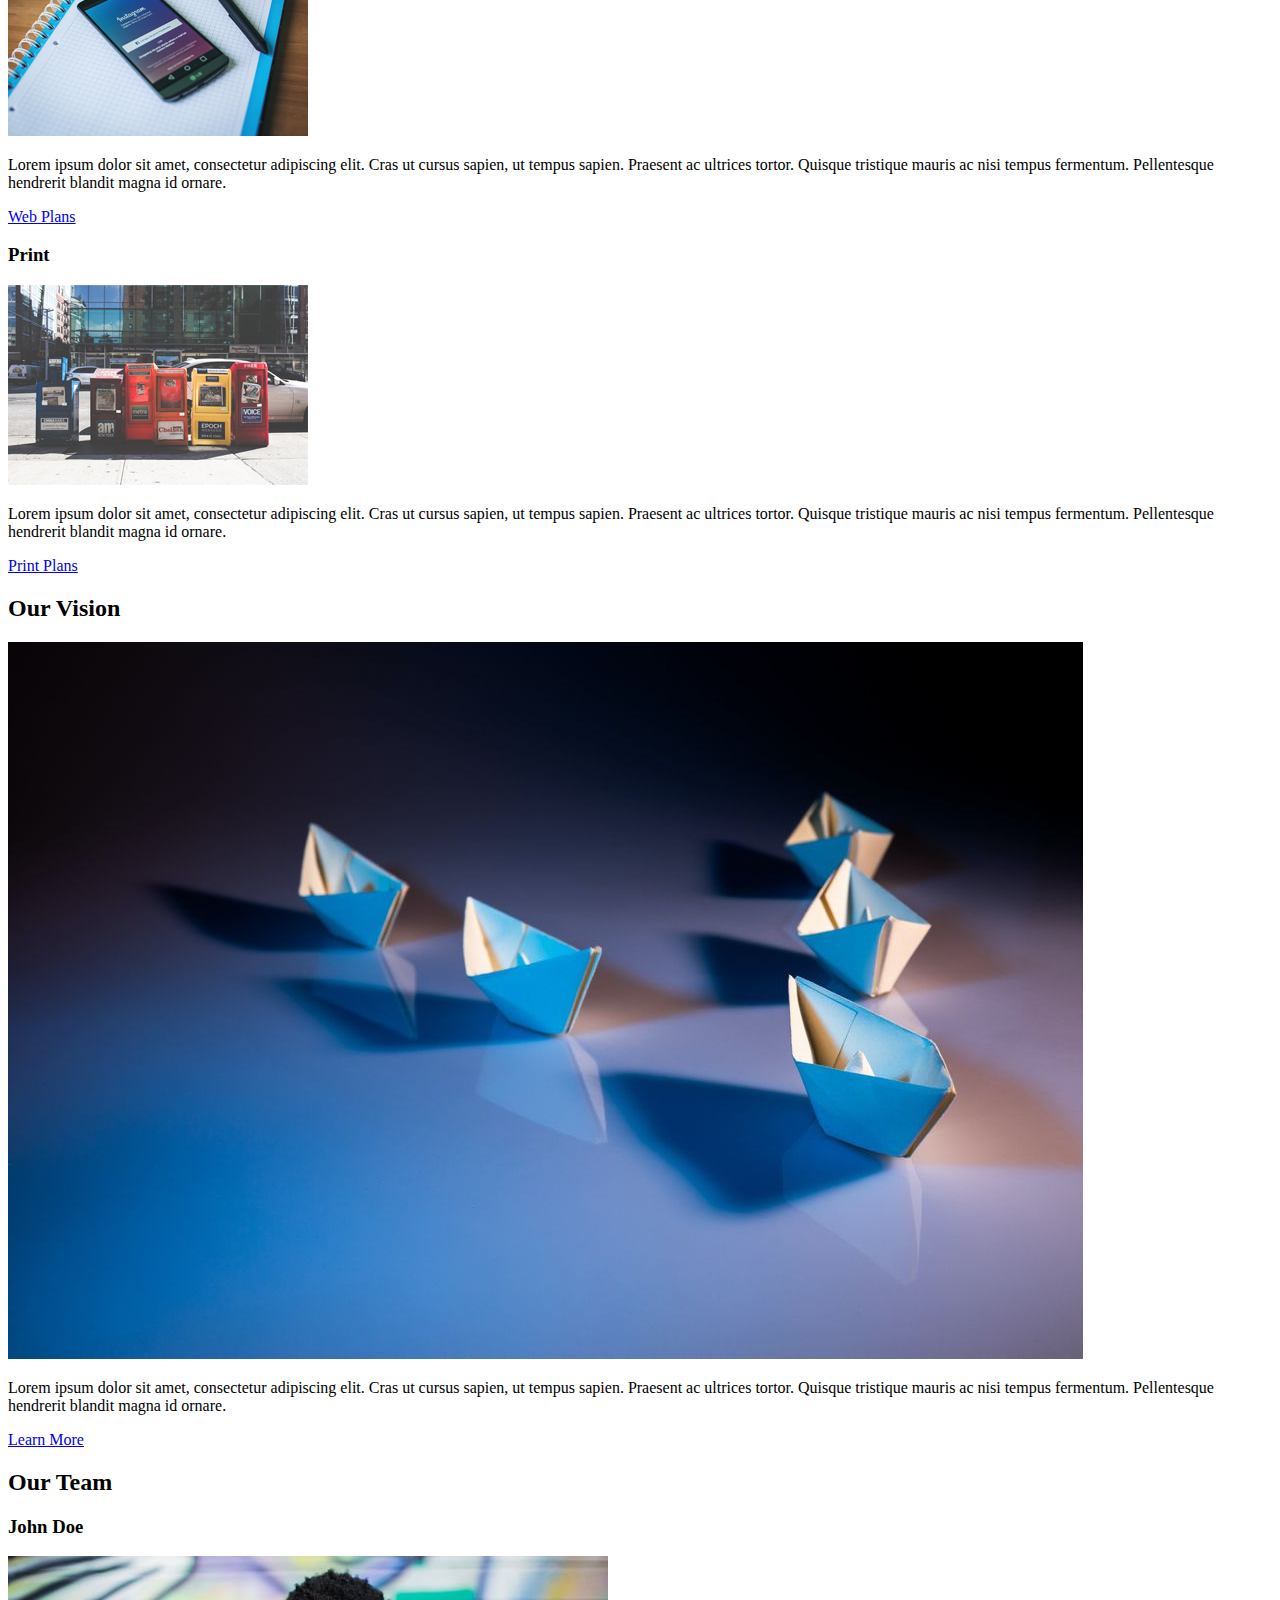
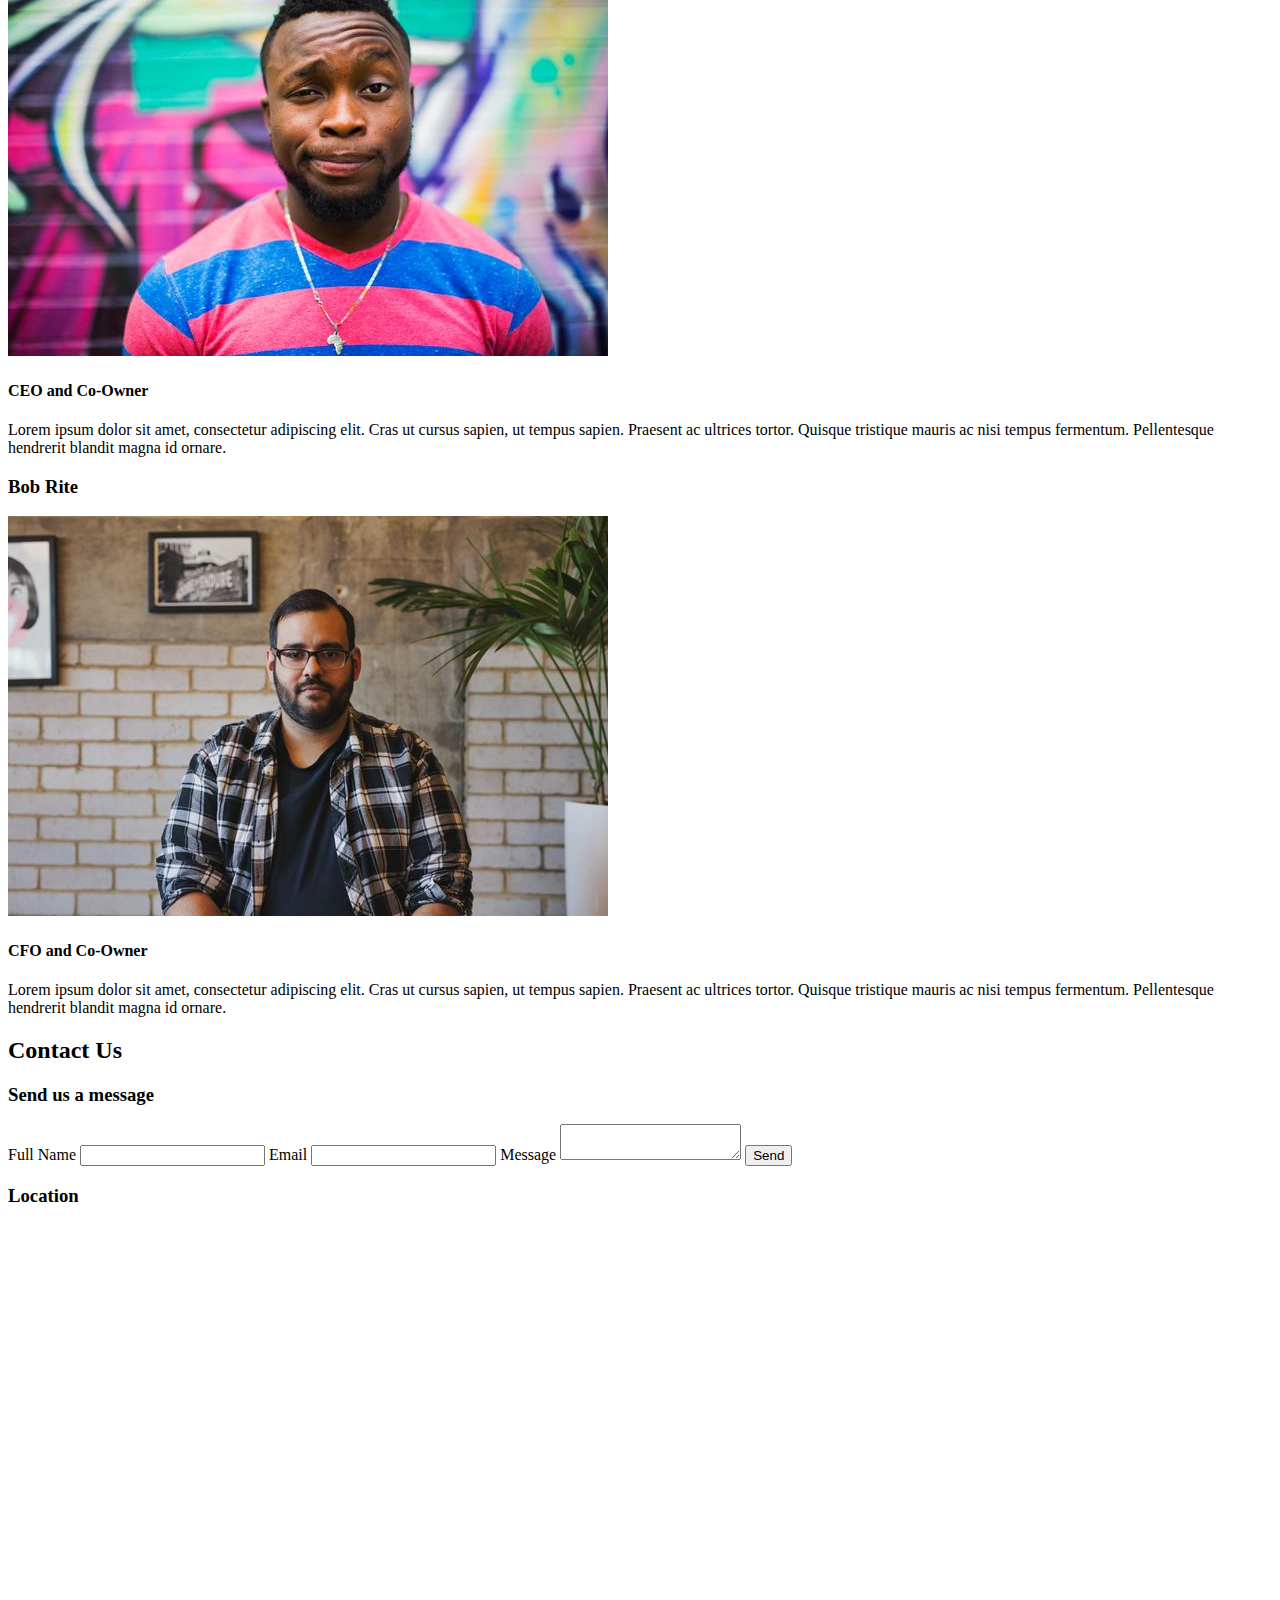
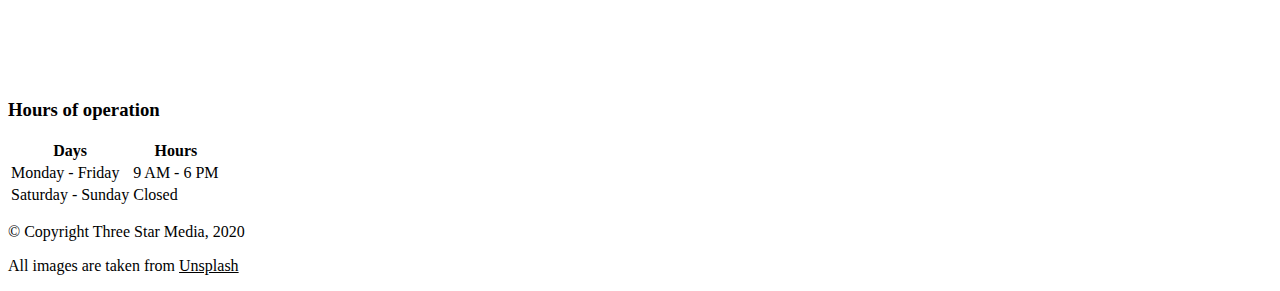
==== commit 6e171363: "fixed about image" ====
--- a/final-project/index.html
+++ b/final-project/index.html
@@ -32,20 +32,20 @@
     </header>
 
     <div class="about">
-    <img src="images/about-us.jpg">
-    <h2>About Us</h2>
-    <p>
-        Lorem ipsum dolor sit amet, consectetur adipiscing elit. Cras ut cursus sapien, ut tempus sapien. 
-        Praesent ac ultrices tortor. Quisque tristique mauris ac nisi tempus fermentum. Pellentesque hendrerit blandit magna id ornare. 
-        Etiam dictum feugiat ex, at ullamcorper massa varius in. Cras eleifend faucibus est id vulputate. 
-        Donec ut justo feugiat tellus congue eleifend. Mauris ac dui eu odio fermentum feugiat. 
-        Vestibulum non purus scelerisque metus porta consectetur. 
-        Interdum et malesuada fames ac ante ipsum primis in faucibus. Ut pellentesque leo id imperdiet fermentum.
-    </p>
+        <h2>About Us</h2>
+        <img src="images/about-us.jpg">
+        <p>
+            Lorem ipsum dolor sit amet, consectetur adipiscing elit. Cras ut cursus sapien, ut tempus sapien. 
+            Praesent ac ultrices tortor. Quisque tristique mauris ac nisi tempus fermentum. Pellentesque hendrerit blandit magna id ornare. 
+            Etiam dictum feugiat ex, at ullamcorper massa varius in. Cras eleifend faucibus est id vulputate. 
+            Donec ut justo feugiat tellus congue eleifend. Mauris ac dui eu odio fermentum feugiat. 
+            Vestibulum non purus scelerisque metus porta consectetur. 
+            Interdum et malesuada fames ac ante ipsum primis in faucibus. Ut pellentesque leo id imperdiet fermentum.
+        </p>
     </div>
 
     <div class="services">
-    <h2>Our Services</h2>
+        <h2>Our Services</h2>
 
         <div class="digital">
             <h3>Digital Transformation</h3>
